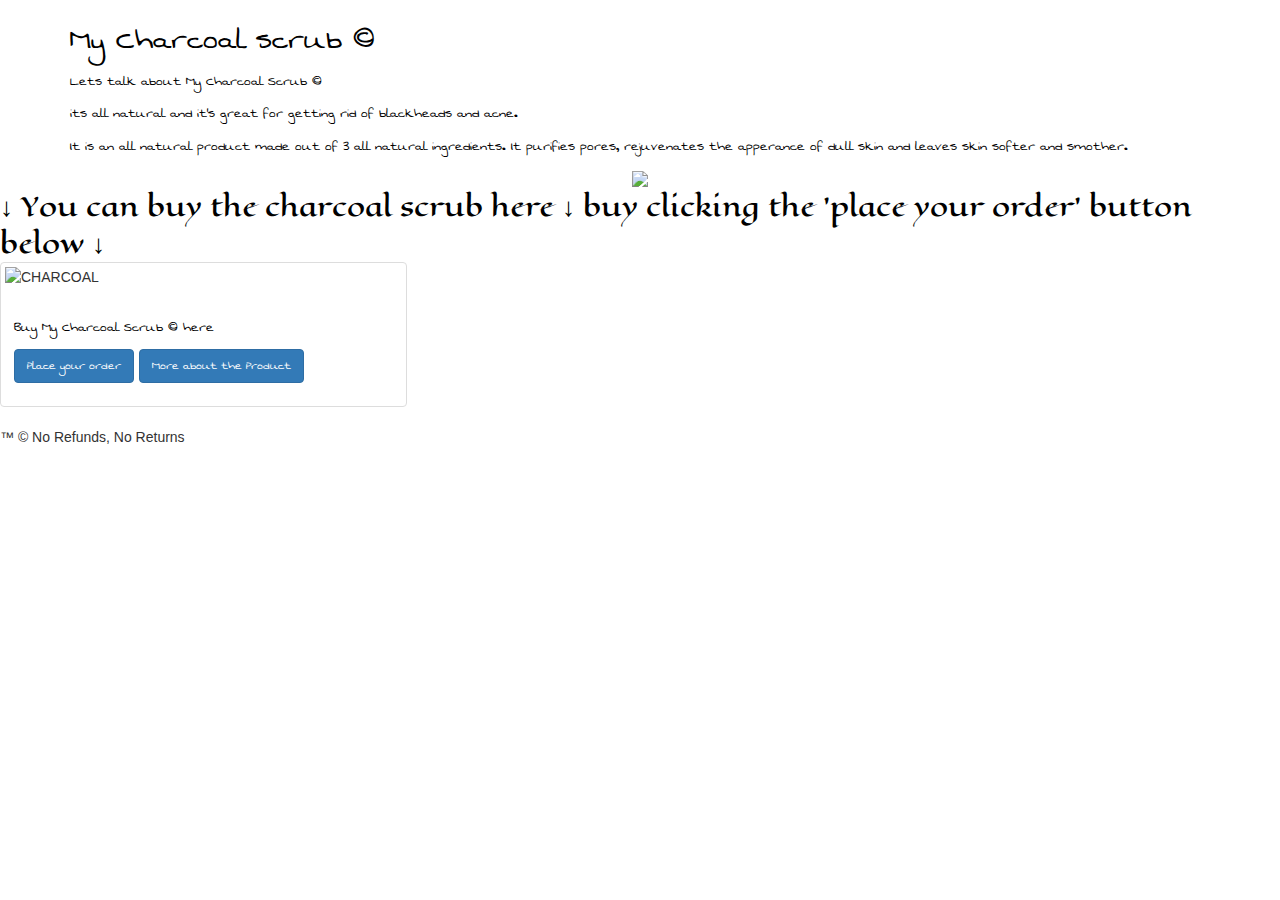
==== index.html @ b7ade82e "charcoal scrub" ====
<!DOCTYPE html>
<html>
<head><link href="https://fonts.googleapis.com/css?family=Ranga|Swanky+and+Moo+Moo" rel="stylesheet"> 
<link href="https://fonts.googleapis.com/css?family=Eagle+Lake|Pacifico" rel="stylesheet">
    <title>My Charcoal Scrub </title>

  
  </div>
</div>
    <!-- Latest compiled and minified CSS -->
<link rel="stylesheet" href="https://maxcdn.bootstrapcdn.com/bootstrap/3.3.7/css/bootstrap.min.css">

<!-- jQuery library -->
<script src="https://ajax.googleapis.com/ajax/libs/jquery/3.1.1/jquery.min.js"></script>

<!-- Latest compiled JavaScript -->
<script src="https://maxcdn.bootstrapcdn.com/bootstrap/3.3.7/js/bootstrap.min.js"></script>
<link rel="stylesheet" type="text/css" href="css/style.css?">
</head>
<body>
    <div class="Charcoal container">
         <h1>My Charcoal scrub &#xa9;</h1>
         <p>Lets talk about My Charcoal Scrub &#xa9;</p>
        <p>its all natural and it's great for getting rid of blackheads and acne. </p>
    <p> It is an all natural product made out of 3 all natural ingredients.
    
     It purifies pores, rejuvenates the apperance of dull skin and leaves skin softer and smother.
    </p>
    
</div>
    <center><img src="http://livelovelaughlifestyle.com/wp-content/uploads/2016/02/Activated-carbon-powder-mound-000014241162_Full-1024x580.jpg"></center>



<p2>&#x2193; You can buy the charcoal scrub here &#x2193; buy clicking the 'place your order' button below &#x2193;</p2>
<div class="row">
  <div class="col-sm-6 col-md-4">
    <div class="thumbnail">
      <img src="https://img.wonderhowto.com/img/31/33/63557989271112/0/you-should-be-adding-charcoal-your-food-heres-why.w1456.jpg" alt="CHARCOAL">
      <div class="caption">
        <h3></h3>
        <p>Buy My Charcoal Scrub &#xa9; here</p>
      <p><a href="#" class="btn btn-primary" role="button">Place your order</a> <a href="#" class="btn btn-primary" role="button">More about the Product</a></p>
      </div>
    </div>
  </div>
</div></body>
</html>
<p3>&#x2122; &#xa9; No Refunds, No Returns</p3>
---- css/style.css ----
h1 {
            color: black;
            font-size: 36px;
            font-family:Swanky and Moo Moo;
        }
        
        p {
            color: black;
            font-size: 16px;
            font-family:Swanky and Moo Moo;
        }
        
        .Andy {
            background-color: black;
        }
        body {
            background-image: url("http://livelovelaughlifestyle.com/wp-content/uploads/2016/02/Activated-carbon-powder-mound-000014241162_Full.jpg");
        }
        h3 {
            color: black;
            font-size: 36px;
            font-family:Swanky and Moo Moo;
        }
         p2 {
            color: black;
            font-size: 26px;
            font-family: 'Eagle Lake', cursive;
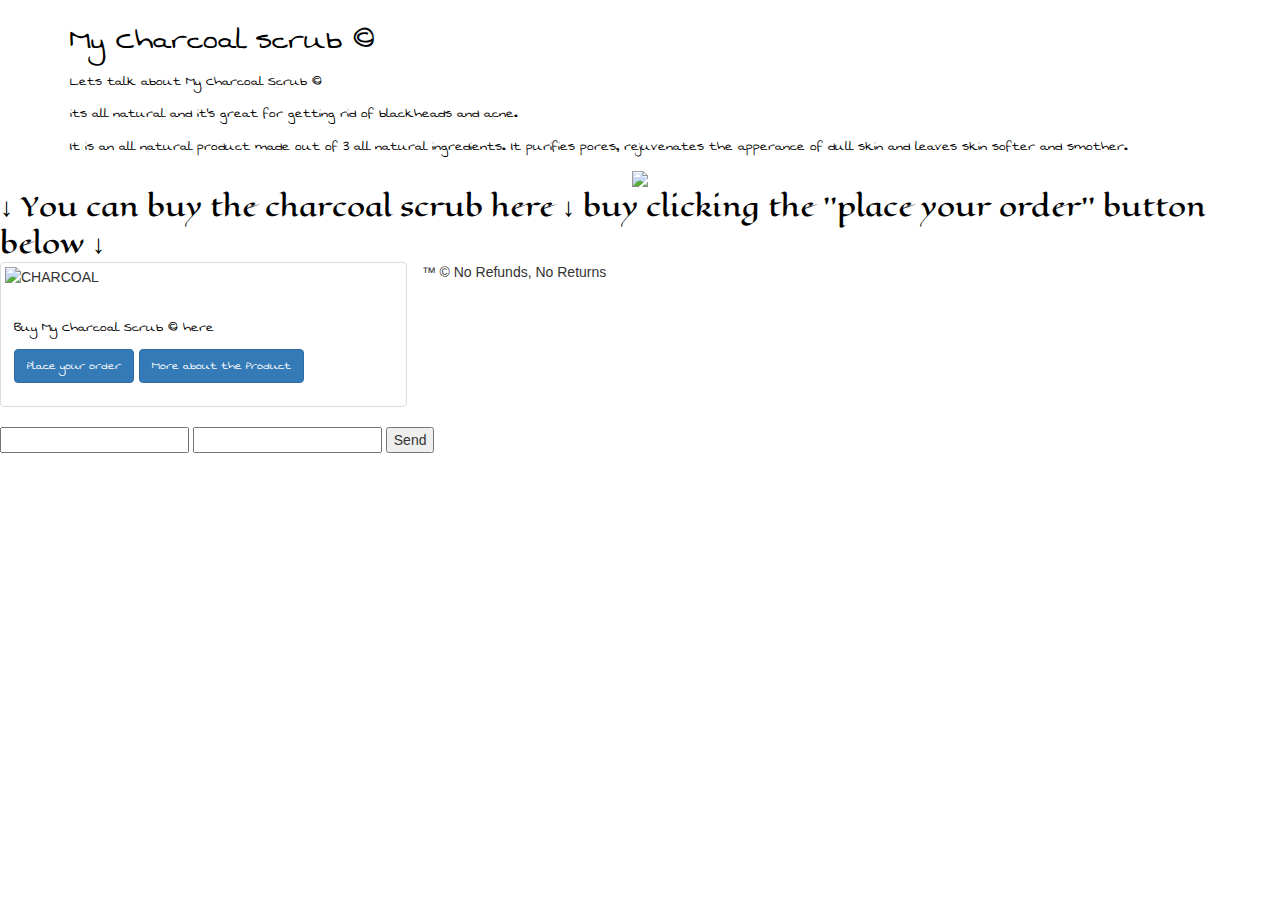
==== commit f5fbec75: "changed my form" ====
--- a/index.html
+++ b/index.html
@@ -33,7 +33,7 @@
 
 
 
-<p2>&#x2193; You can buy the charcoal scrub here &#x2193; buy clicking the 'place your order' button below &#x2193;</p2>
+<p2>&#x2193; You can buy the charcoal scrub here &#x2193; buy clicking the ''place your order'' button below &#x2193;</p2>
 <div class="row">
   <div class="col-sm-6 col-md-4">
     <div class="thumbnail">
@@ -43,8 +43,23 @@
         <p>Buy My Charcoal Scrub &#xa9; here</p>
       <p><a href="#" class="btn btn-primary" role="button">Place your order</a> <a href="#" class="btn btn-primary" role="button">More about the Product</a></p>
       </div>
+      
     </div>
   </div>
-</div></body>
+
 </html>
 <p3>&#x2122; &#xa9; No Refunds, No Returns</p3>
+<link rel="shortcut icon" href="https://vfs-gce-usw-96-2.c9.io/vfs/4777858/9cZQw9AFlQHlcCAj/workspace/favicon.arrow.ico" />
+
+
+
+
+</div></body>
+	
+
+ <form action="https://formspree.io/myemail@whatever.com"
+      method="POST">
+    <input type="text" name="name">
+    <input type="email" name="_replyto">
+    <input type="submit" value="Send">
+</form>
